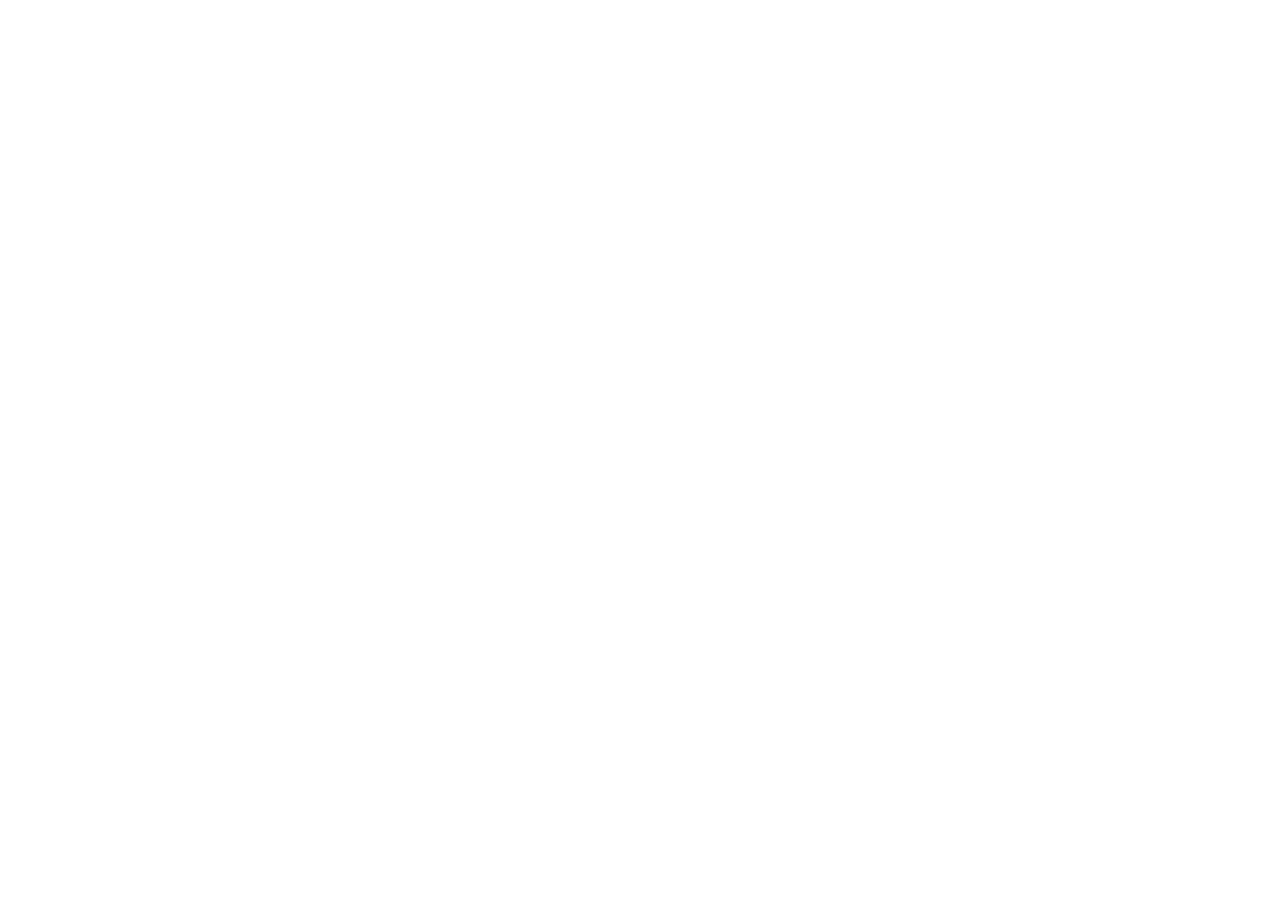
==== inde.html @ 3f056c14 "Primeiro Commit" ====
<!DOCTYPE html>
<html lang="pt-br">
  <head>
    <meta charset="UTF-8" />
    <meta name="viewport" content="width=device-width, initial-scale=1.0" />
    <title>Página da receita</title>
  </head>
  <body></body>
</html>
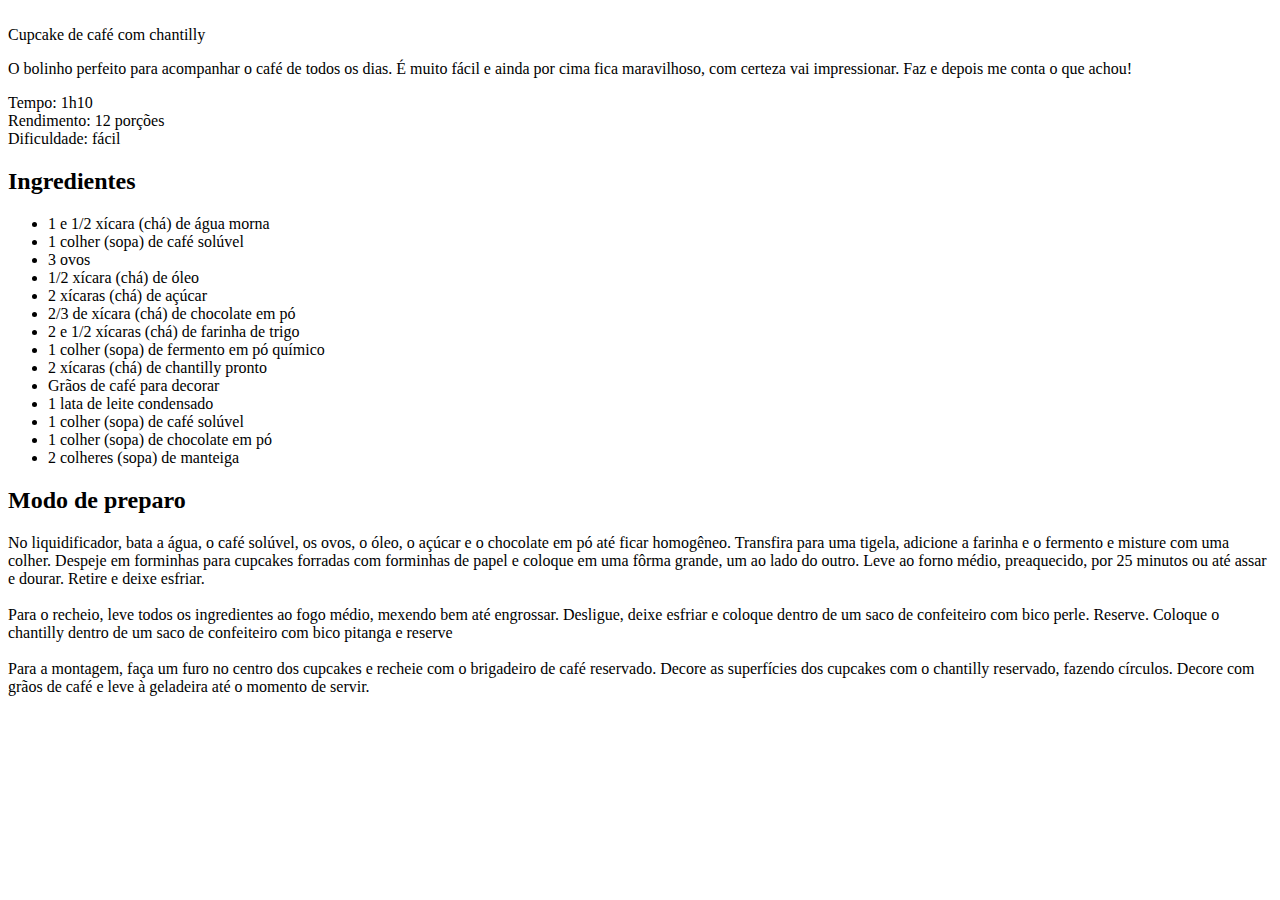
==== commit 3b76c795: "Iniciando estrutura HTML" ====
--- a/inde.html
+++ b/inde.html
@@ -5,5 +5,64 @@
     <meta name="viewport" content="width=device-width, initial-scale=1.0" />
     <title>Página da receita</title>
   </head>
-  <body></body>
+  <body>
+    <div id="page">
+      <img src="" alt="" />
+      <main>
+        <section id="about">Cupcake de café com chantilly</section>
+        <p>
+          O bolinho perfeito para acompanhar o café de todos os dias. É muito
+          fácil e ainda por cima fica maravilhoso, com certeza vai impressionar.
+          Faz e depois me conta o que achou!
+        </p>
+        <p>
+          Tempo: 1h10 <br />
+          Rendimento: 12 porções <br />
+          Dificuldade: fácil
+        </p>
+        <section id="ingredients">
+          <h2>Ingredientes</h2>
+          <ul>
+            <li>1 e 1/2 xícara (chá) de água morna</li>
+            <li>1 colher (sopa) de café solúvel</li>
+            <li>3 ovos</li>
+            <li>1/2 xícara (chá) de óleo</li>
+            <li>2 xícaras (chá) de açúcar</li>
+            <li>2/3 de xícara (chá) de chocolate em pó</li>
+            <li>2 e 1/2 xícaras (chá) de farinha de trigo</li>
+            <li>1 colher (sopa) de fermento em pó químico</li>
+            <li>2 xícaras (chá) de chantilly pronto</li>
+            <li>Grãos de café para decorar</li>
+            <li>1 lata de leite condensado</li>
+            <li>1 colher (sopa) de café solúvel</li>
+            <li>1 colher (sopa) de chocolate em pó</li>
+            <li>2 colheres (sopa) de manteiga</li>
+          </ul>
+        </section>
+        <section id="preparation">
+          <h2>Modo de preparo</h2>
+          <p>
+            No liquidificador, bata a água, o café solúvel, os ovos, o óleo, o
+            açúcar e o chocolate em pó até ficar homogêneo. Transfira para uma
+            tigela, adicione a farinha e o fermento e misture com uma colher.
+            Despeje em forminhas para cupcakes forradas com forminhas de papel e
+            coloque em uma fôrma grande, um ao lado do outro. Leve ao forno
+            médio, preaquecido, por 25 minutos ou até assar e dourar. Retire e
+            deixe esfriar.
+            <br /><br />
+            Para o recheio, leve todos os ingredientes ao fogo médio, mexendo
+            bem até engrossar. Desligue, deixe esfriar e coloque dentro de um
+            saco de confeiteiro com bico perle. Reserve. Coloque o chantilly
+            dentro de um saco de confeiteiro com bico pitanga e reserve
+            <br /><br />
+
+            Para a montagem, faça um furo no centro dos cupcakes e recheie com o
+            brigadeiro de café reservado. Decore as superfícies dos cupcakes com
+            o chantilly reservado, fazendo círculos. Decore com grãos de café e
+            leve à geladeira até o momento de servir. <br /><br />
+          </p>
+        </section>
+      </main>
+    </div>
+  </body>
 </html>
